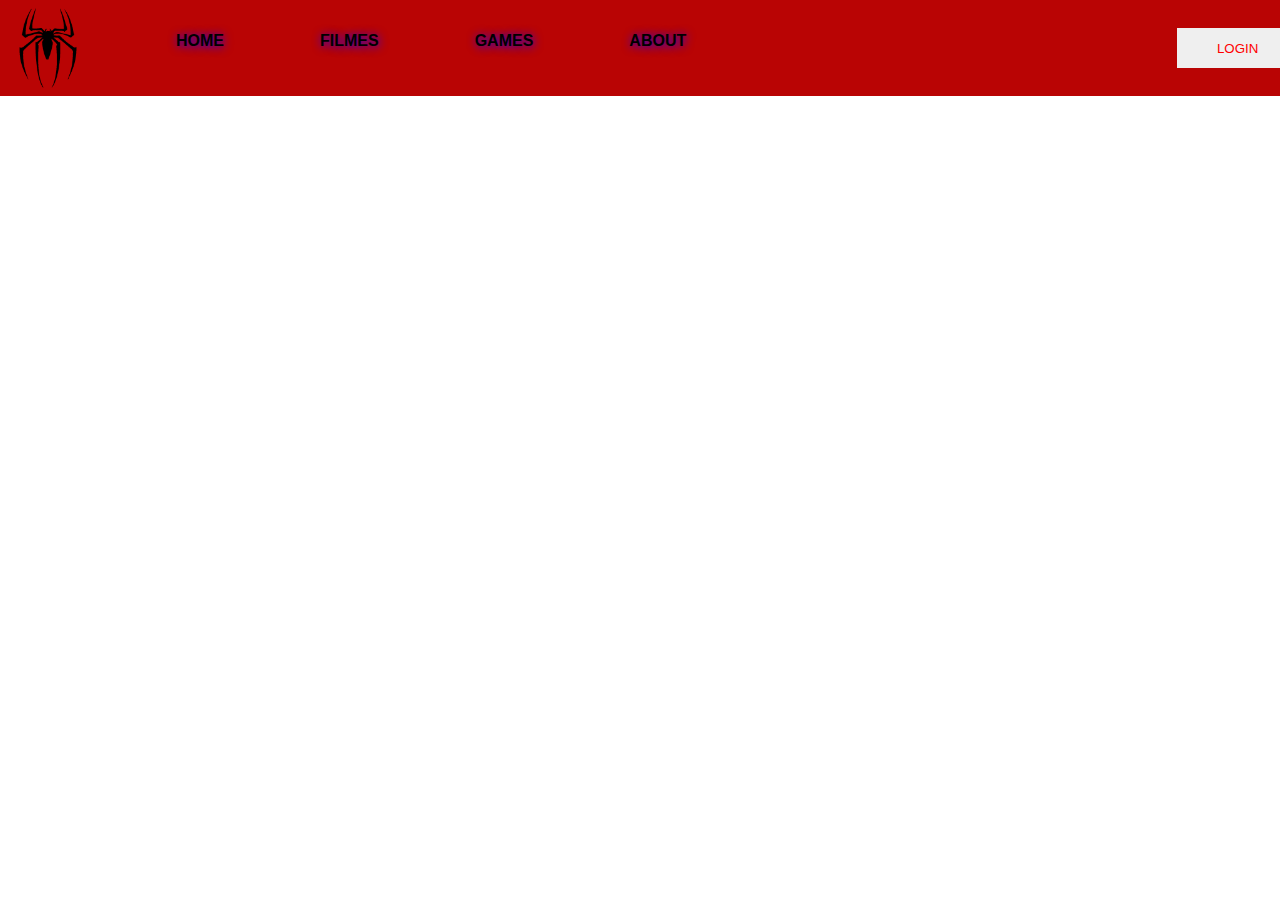
==== marvel-comics/index.html @ d2997358 "alteracoes navbar" ====
<!DOCTYPE html>
<html lang="pt-br">
    <head>
        <meta charset="UTF-8">
        <meta name="viewport" content="width=device-width, initial-scale=1.0">
        <link rel="stylesheet" href="style.css">
        <link rel="stylesheet" href="https://fonts.googleapis.com/css2?family=Material+Symbols+Outlined:opsz,wght,FILL,GRAD@20..48,100..700,0..1,-50..200" />
        <title>marvel.com</title>
    </head>
    <body>
        <!--start navbar-->
        <div class="navbar">
            <img src="img/navbar/logo-aranha.png" class="img-navbar-aranha" alt="logo de uma aranha">

            <ul class="ul-navbar">
                <li class="li-navbar">HOME</li>
                <li class="li-navbar">FILMES</li>
                <li class="li-navbar">GAMES</li>
                <li class="li-navbar">ABOUT</li>
            </ul>

            <button class="button-navbar">LOGIN</button>

            <img src="img/navbar/marvel-studios.png" class="img-navbar-marvel" alt="logo da marvel studios">
        </div>
        <!--end navbar -->
    </body>
</html>
---- marvel-comics/style.css ----
* {
    box-sizing: border-box;
    margin: 0;
    padding: 0;
}

.navbar{
    display: flex;
    max-width: 100%;
    height: 6em;
    padding: 0.5em;
    background-color: #b90404;
}

.ul-navbar{
    padding: 0.5em;
    list-style: none;
    font-family: "Roboto", sans-serif;
    font-weight: 600;
    display: flex;
}

li {
    padding: 1.0em;
    padding-left: 5.0em;
}

.button-navbar{
    padding-left: 3.0em;
    padding-right: 3.0em;
    margin: 1.5em;
    border: none;
    color: #ff0000;
    font-family: "Roboto", sans-serif;
    margin-left: 35.0em 
}

.li-navbar {
    text-shadow: 1px 1px 10px rgb(17, 0, 253);
}
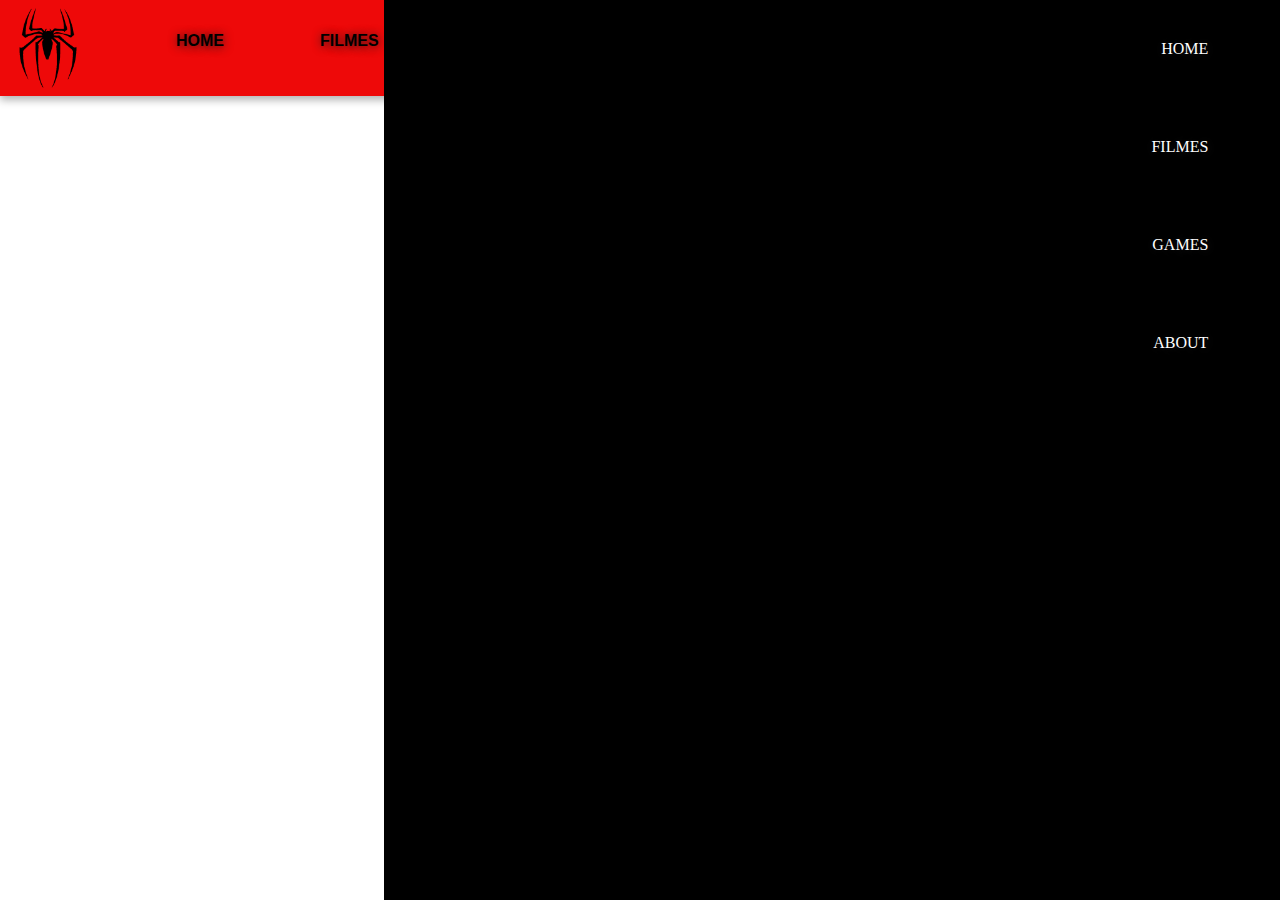
==== commit 3d47e684: "barra lateral pronta" ====
--- a/marvel-comics/index.html
+++ b/marvel-comics/index.html
@@ -1,28 +1,45 @@
 <!DOCTYPE html>
-<html lang="pt-br">
-    <head>
-        <meta charset="UTF-8">
-        <meta name="viewport" content="width=device-width, initial-scale=1.0">
-        <link rel="stylesheet" href="style.css">
-        <link rel="stylesheet" href="https://fonts.googleapis.com/css2?family=Material+Symbols+Outlined:opsz,wght,FILL,GRAD@20..48,100..700,0..1,-50..200" />
-        <title>marvel.com</title>
-    </head>
+<meta name="viewport" content="width=device-width, initial-scale=1.0">
+<link rel="stylesheet" href="style.css">
+<link rel="stylesheet" href="https://fonts.googleapis.com/css2?family=Material+Symbols+Outlined:opsz,wght,FILL,GRAD@20..48,100..700,0..1,-50..200" />
+<title>marvel.com</title>
+</head>
     <body>
-        <!--start navbar-->
-        <div class="navbar">
-            <img src="img/navbar/logo-aranha.png" class="img-navbar-aranha" alt="logo de uma aranha">
+    <!--start navbar-->
+    <div class="navbar">
+        <img src="img/navbar/logo-aranha.png" class="img-navbar-aranha" alt="logo de uma aranha">
 
-            <ul class="ul-navbar">
+        <ul class="navbar-menu">
+            <li class="li-navbar">HOME</li>
+            <li class="li-navbar">FILMES</li>
+            <li class="li-navbar">GAMES</li>
+            <li class="li-navbar">ABOUT</li>
+        </ul>
+
+        <div class="div-menu-lateral">
+            <span class="material-symbols-outlined">
+                close
+                </span>
+
+            <ul class="menu-lateral">
                 <li class="li-navbar">HOME</li>
                 <li class="li-navbar">FILMES</li>
                 <li class="li-navbar">GAMES</li>
                 <li class="li-navbar">ABOUT</li>
             </ul>
+            <div class="overflow-menu-lateral">
+                
+            </div>
+        </div>
+        <button class="button-navbar">LOGIN</button>
 
-            <button class="button-navbar">LOGIN</button>
+        <img class="logo-marvel-studio" src="img/navbar/marvel-studios.png" class="img-navbar-marvel" alt="logo da marvel studios">
+        <span class="material-symbols-outlined">
+            menu
+            </span>
 
-            <img src="img/navbar/marvel-studios.png" class="img-navbar-marvel" alt="logo da marvel studios">
-        </div>
-        <!--end navbar -->
+           
+    </div>
+    <!--end navbar -->
     </body>
 </html>--- a/marvel-comics/style.css
+++ b/marvel-comics/style.css
@@ -9,10 +9,11 @@
     max-width: 100%;
     height: 6em;
     padding: 0.5em;
-    background-color: #b90404;
+    background-color: #ee0909;
+    box-shadow: 0 4px 8px rgba(0, 0, 0, 0.3);
 }
 
-.ul-navbar{
+.navbar-menu{
     padding: 0.5em;
     list-style: none;
     font-family: "Roboto", sans-serif;
@@ -30,11 +31,113 @@
     padding-right: 3.0em;
     margin: 1.5em;
     border: none;
+    color: #fff;
+    font-family: "Roboto", sans-serif;
+    margin-left: 29.0em;
+    border-radius: 5px; 
+    background-color: rgb(0, 194, 253);
+}
+.button-navbar:hover {
+    background-color: #000;
+    border: 1px solid #ff0000;
     color: #ff0000;
-    font-family: "Roboto", sans-serif;
-    margin-left: 35.0em 
+    cursor: pointer;
 }
 
 .li-navbar {
-    text-shadow: 1px 1px 10px rgb(17, 0, 253);
+    text-shadow: 1px 1px 10px rgb(26, 26, 27);
+}
+
+.logo-marvel-studio {
+    height: 170px;
+    margin-top: -44px;
+}
+
+.navbar span {
+    margin: 1.0em;
+    display: none;
+}
+.div-menu-lateral {
+    color: #fff;
+    background-color: #000;
+    height: 200vh;
+    position: fixed;
+    top: 0px;
+    right: 0px;
+    z-index: 99999;
+    width: 70%;
+}
+.div-menu-lateral span i{
+    font-size: 50px;
+}
+.menu-lateral {
+    list-style: none;
+    text-align: right;
+}
+.menu-lateral li {
+    padding: 40px 8%;
+}
+.menu-lateral li:hover{
+    background-color: #ff0000;
+    color: #000;
+}
+.overflow-menu-lateral {
+    width: 100%;
+    height: 100%;
+    position: fixed;
+    z-index: 88888;
+    top: 0;
+    left: 0;
+
+    
+}
+
+
+@media (max-width: 768px) {
+    .navbar-menu {
+        display: none;
+        flex-direction: column;
+        width: 100%;
+    }
+
+    .navbar-menu.active {
+        display: flex;
+    }
+    .navbar span {
+        display: block;
+    }
+    .navbar-menu li {
+        margin: 10px 0;
+    }
+    .button-navbar {
+        display: none;
+    }
+    .img-navbar-marvel {
+        display: block;
+        margin: 0;
+    }
+}
+@media (max-width: 768px) {
+    .navbar-menu {
+        display: none;
+        flex-direction: column;
+        width: 100%;
+    }
+
+    .navbar-menu.active {
+        display: flex;
+    }
+    .navbar span {
+        display: block;
+    }
+    .navbar-menu li {
+        margin: 10px 0;
+    }
+    .button-navbar {
+        display: none;
+    }
+    .img-navbar-marvel {
+        display: block;
+        margin: 0;
+    }
 }